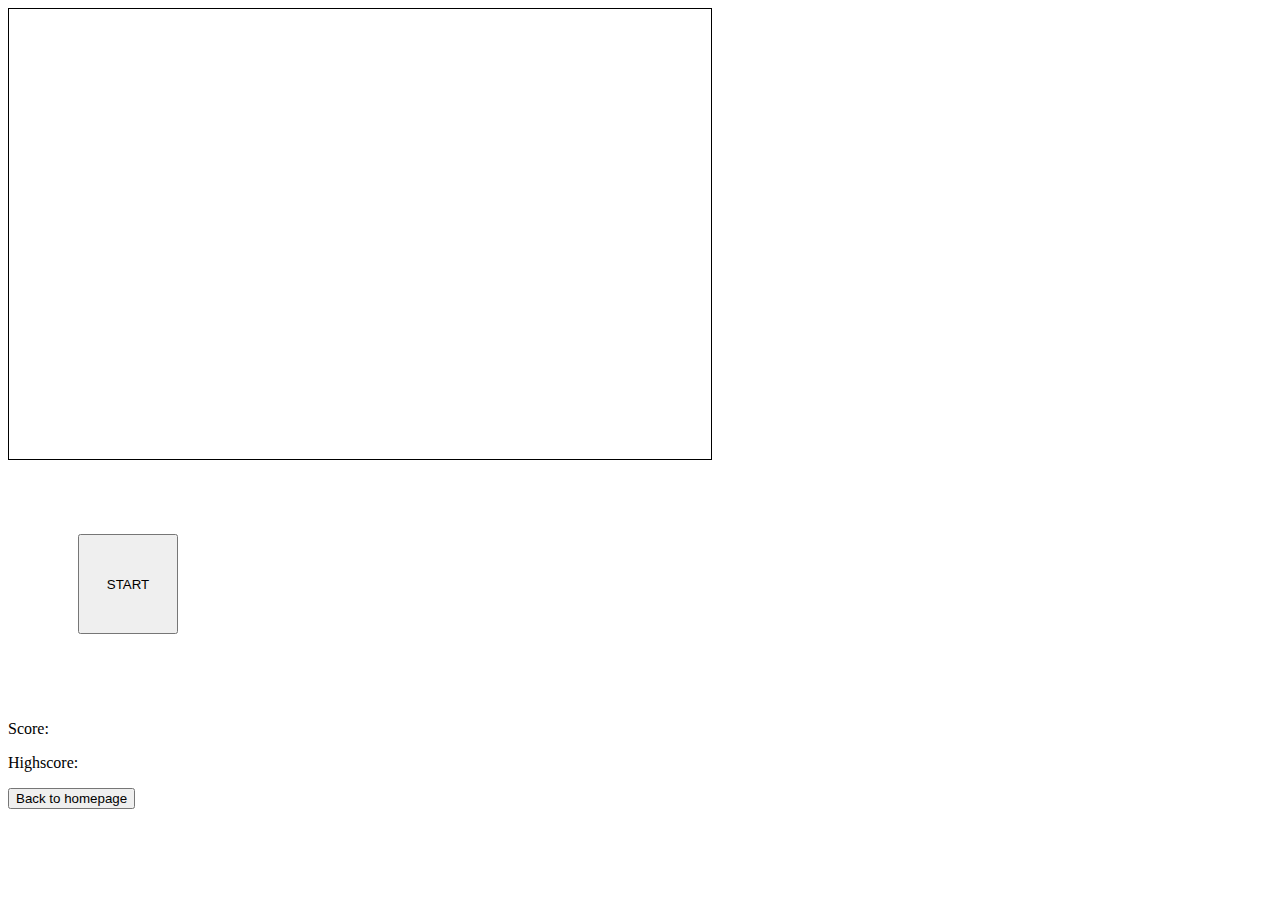
==== floppy_bird/index.html @ 7a10d182 "modified floppy_bird/index.html" ====
<!DOCTYPE html>
 
<html>
    <head>
        <title>Floppy Bird</title>
        <img src="frame1.png" id="frame1" style="display: none;">
        <img src="frame2.png" id="frame2" style="display: none;">
        <img src="background.png" id="backgroundImage" style="display: none;">
        <img src="lowerBar.png" id="lowerBar" style="display: none;">
        <img src="upperBar.png" id="upperBar" style="display: none;">
    </head>
    <body>
        <canvas id="canvas1" width="702" height="450" style="border:1px solid #000000"></canvas>
        <script src="game1.js"></script>
        <br>
        <button id="button" style="height: 100px; width: 100px; margin: 70px;">START</button>
        <p>Score: <span id="scoreText"></span></p>
        <p>Highscore: <span id="highscoreText"></span></p>
        <p id="newHighscoreText"></p>
        <div id="homepage"> 
            <a href="../index.html"><button>Back to homepage</button></a>
        </div>
    </body>
</html>
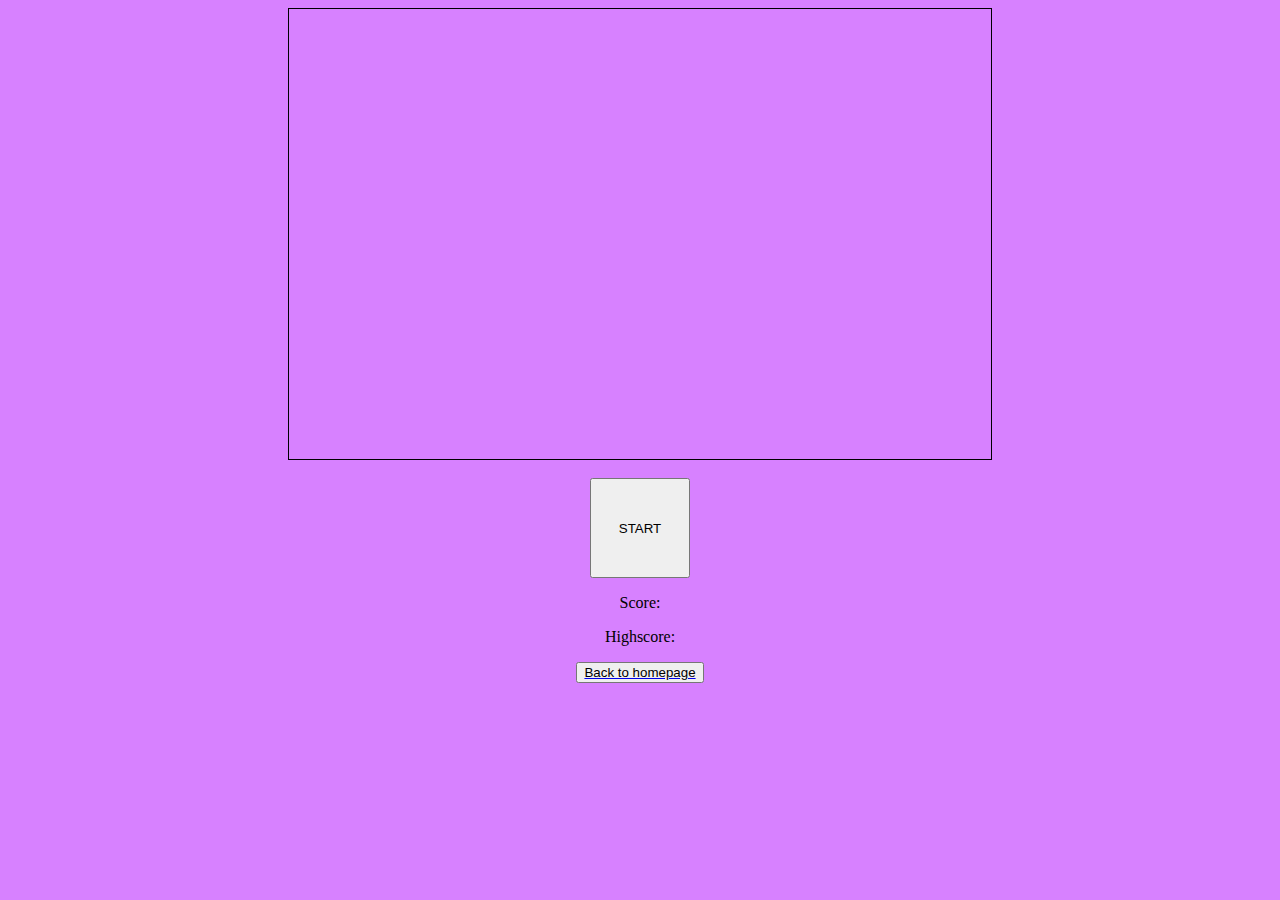
==== commit bf39c062: "improved look" ====
--- a/floppy_bird/index.html
+++ b/floppy_bird/index.html
@@ -3,18 +3,37 @@
 <html>
     <head>
         <title>Floppy Bird</title>
+        <meta content="width=device-width, user-scalable=no">
         <img src="frame1.png" id="frame1" style="display: none;">
         <img src="frame2.png" id="frame2" style="display: none;">
         <img src="background.png" id="backgroundImage" style="display: none;">
         <img src="lowerBar.png" id="lowerBar" style="display: none;">
         <img src="upperBar.png" id="upperBar" style="display: none;">
     </head>
-    <body>
+    <body style="background-color: #d781ff;">
+        <style>
+            canvas{
+                display: block;
+                margin-left:auto;
+                margin-right:auto
+            }
+            button{ 
+                display: block;
+                margin-left:auto;
+                margin-right:auto
+            }
+            p{
+                display: block;
+                text-align: center;
+                margin-left:auto;
+                margin-right:auto
+            }
+        </style>
         <canvas id="canvas1" width="702" height="450" style="border:1px solid #000000"></canvas>
         <script src="game1.js"></script>
         <br>
-        <button id="button" style="height: 100px; width: 100px; margin: 70px;">START</button>
-        <p>Score: <span id="scoreText"></span></p>
+        <button id="button" style="height: 100px; width: 100px; touch-action: none;">START</button>
+        <p style="font: #0026ff">Score: <span id="scoreText"></span></p>
         <p>Highscore: <span id="highscoreText"></span></p>
         <p id="newHighscoreText"></p>
         <div id="homepage"> 
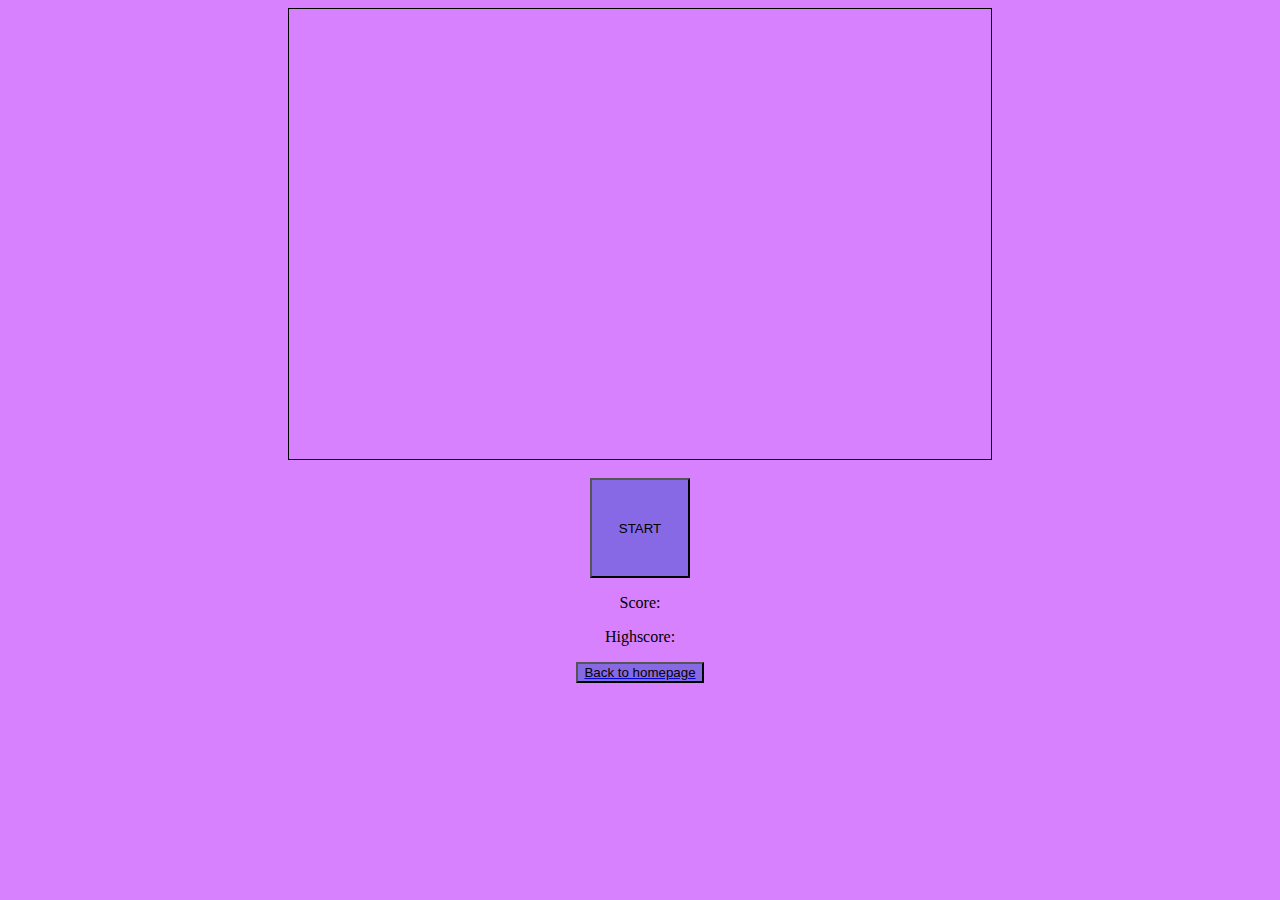
==== commit 549a58f3: "styling" ====
--- a/floppy_bird/index.html
+++ b/floppy_bird/index.html
@@ -3,7 +3,6 @@
 <html>
     <head>
         <title>Floppy Bird</title>
-        <meta content="width=device-width, user-scalable=no">
         <img src="frame1.png" id="frame1" style="display: none;">
         <img src="frame2.png" id="frame2" style="display: none;">
         <img src="background.png" id="backgroundImage" style="display: none;">
@@ -18,6 +17,7 @@
                 margin-right:auto
             }
             button{ 
+                background-color: #3651ca7e;
                 display: block;
                 margin-left:auto;
                 margin-right:auto
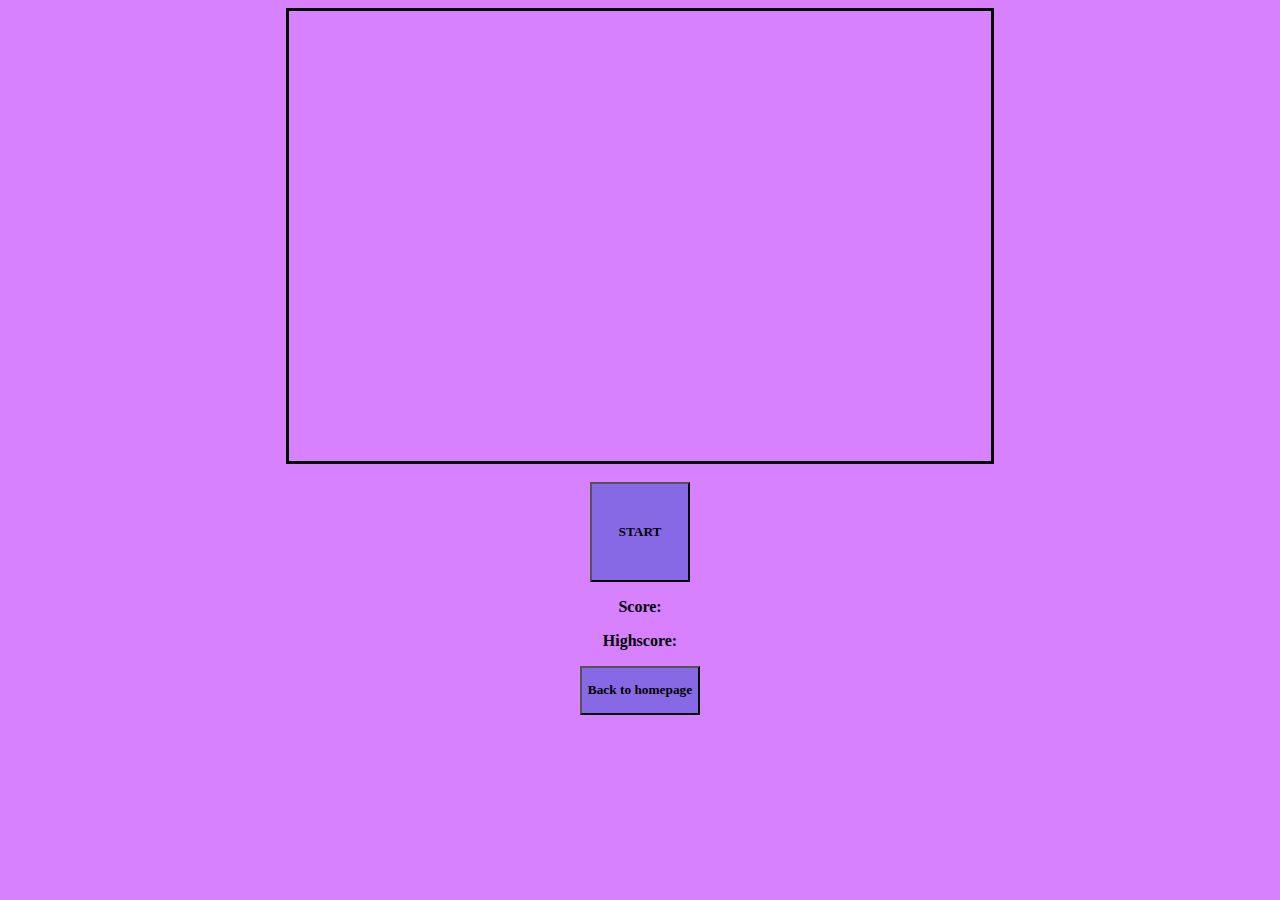
==== commit 19bc700d: "styled" ====
--- a/floppy_bird/index.html
+++ b/floppy_bird/index.html
@@ -23,21 +23,35 @@
                 margin-right:auto
             }
             p{
-                display: block;
+                font-family: Lucida Console;
+				display: block;
                 text-align: center;
                 margin-left:auto;
                 margin-right:auto
             }
+			a:link {
+				text-decoration:  none;
+			}
+			a:visited {
+				text-decoration:  none;
+			}
+			a:hover {
+				text-decoration:  none;
+			}
+			a:active	 {
+				text-decoration:  none;
+			}
+			
         </style>
-        <canvas id="canvas1" width="702" height="450" style="border:1px solid #000000"></canvas>
+        <canvas id="canvas1" width="702" height="450" style="border:3px solid #000000"></canvas>
         <script src="game1.js"></script>
         <br>
-        <button id="button" style="height: 100px; width: 100px; touch-action: none;">START</button>
-        <p style="font: #0026ff">Score: <span id="scoreText"></span></p>
-        <p>Highscore: <span id="highscoreText"></span></p>
-        <p id="newHighscoreText"></p>
+        <button id="button" style="height: 100px; width: 100px; touch-action: none;"><p><b>START<b></p></button>
+        <p><b>Score: <span id="scoreText"></span></b></p>
+        <p><b>Highscore: <span id="highscoreText"></span></b></p>
+        <b><p id="newHighscoreText"></p></b>
         <div id="homepage"> 
-            <a href="../index.html"><button>Back to homepage</button></a>
+            <a href="../index.html"><button><p><b>Back to homepage<b></p></button></a>
         </div>
     </body>
 </html>
